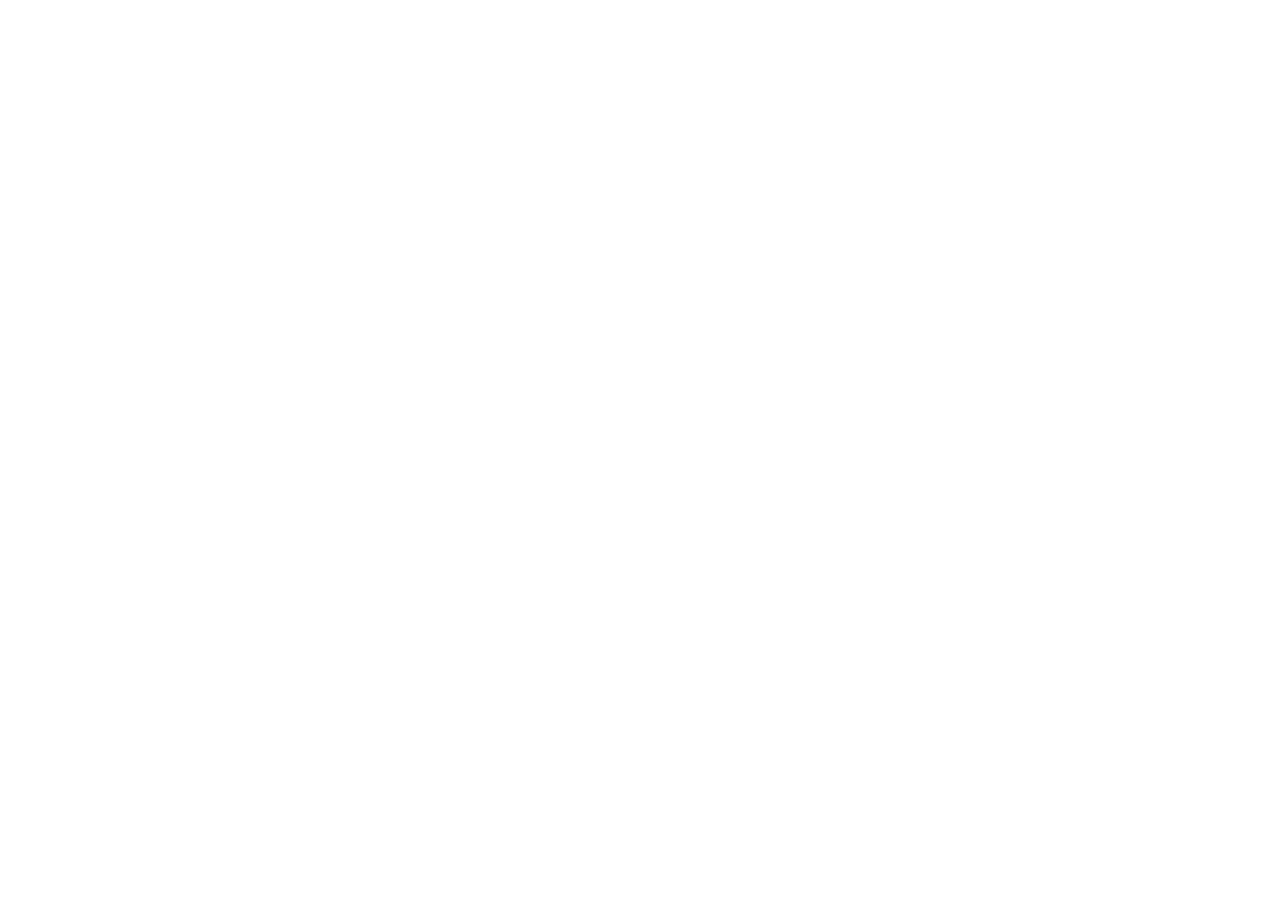
==== week12/index.html @ 9b073eb7 "add week12" ====
<!DOCTYPE html>
<html lang="en">
<head>
    <meta charset="UTF-8">
    <meta http-equiv="X-UA-Compatible" content="IE=edge">
    <meta name="viewport" content="width=device-width, initial-scale=1.0">
    <title>Week 12</title>
    <link rel="stylesheet" href="css/main.css">
</head>
<body>
    
</body>
</html>
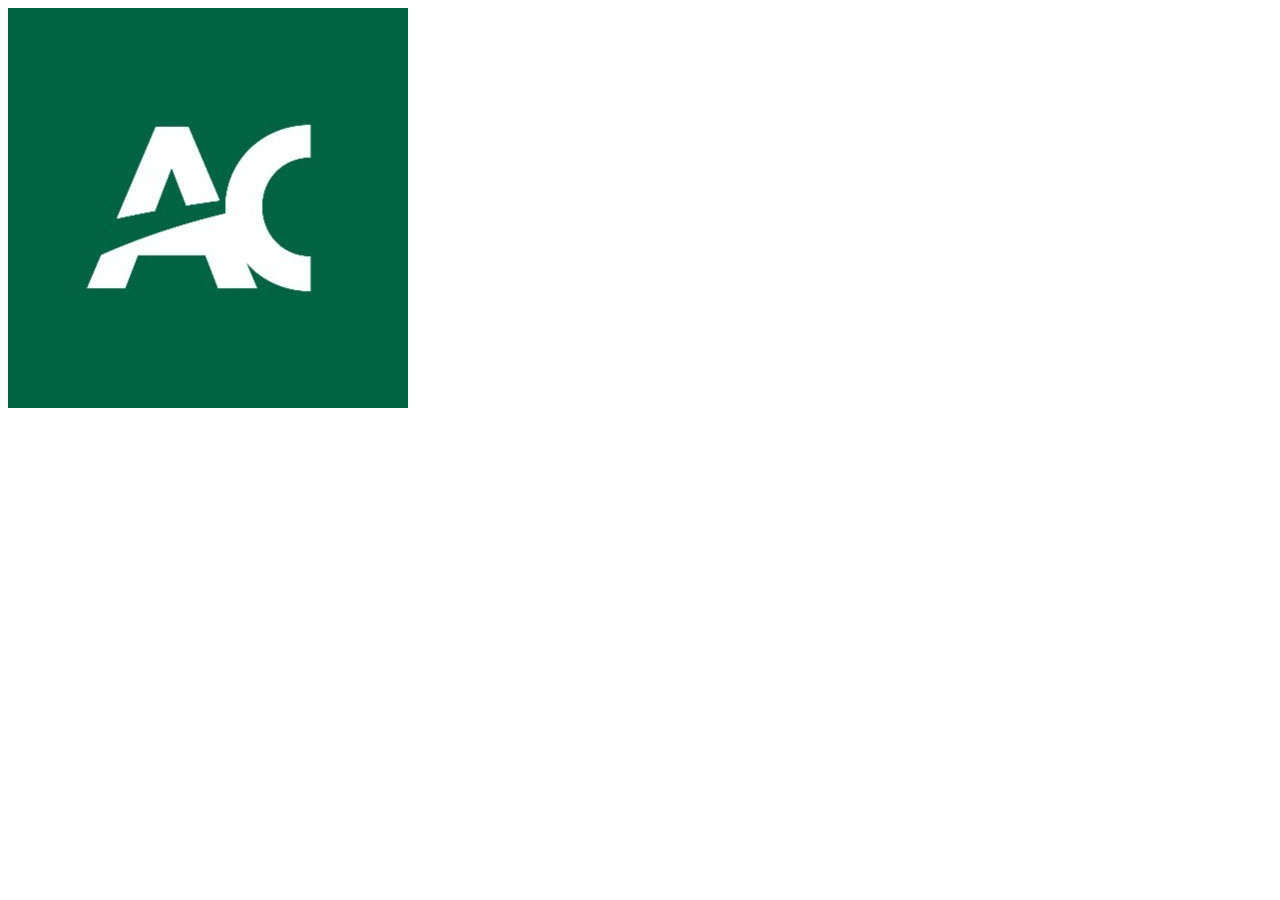
==== commit 1dfe16d0: "add index html" ====
--- a/week12/index.html
+++ b/week12/index.html
@@ -4,10 +4,16 @@
     <meta charset="UTF-8">
     <meta http-equiv="X-UA-Compatible" content="IE=edge">
     <meta name="viewport" content="width=device-width, initial-scale=1.0">
+    <link rel="stylesheet" href="css/main.css">
     <title>Week 12</title>
-    <link rel="stylesheet" href="css/main.css">
 </head>
 <body>
+    <div class="card">
+        <img src="images/ac-logo.jpg" alt="Algonquin Logo Image">
+    </div>
+    <div class="container">
+        
+    </div>
     
 </body>
 </html>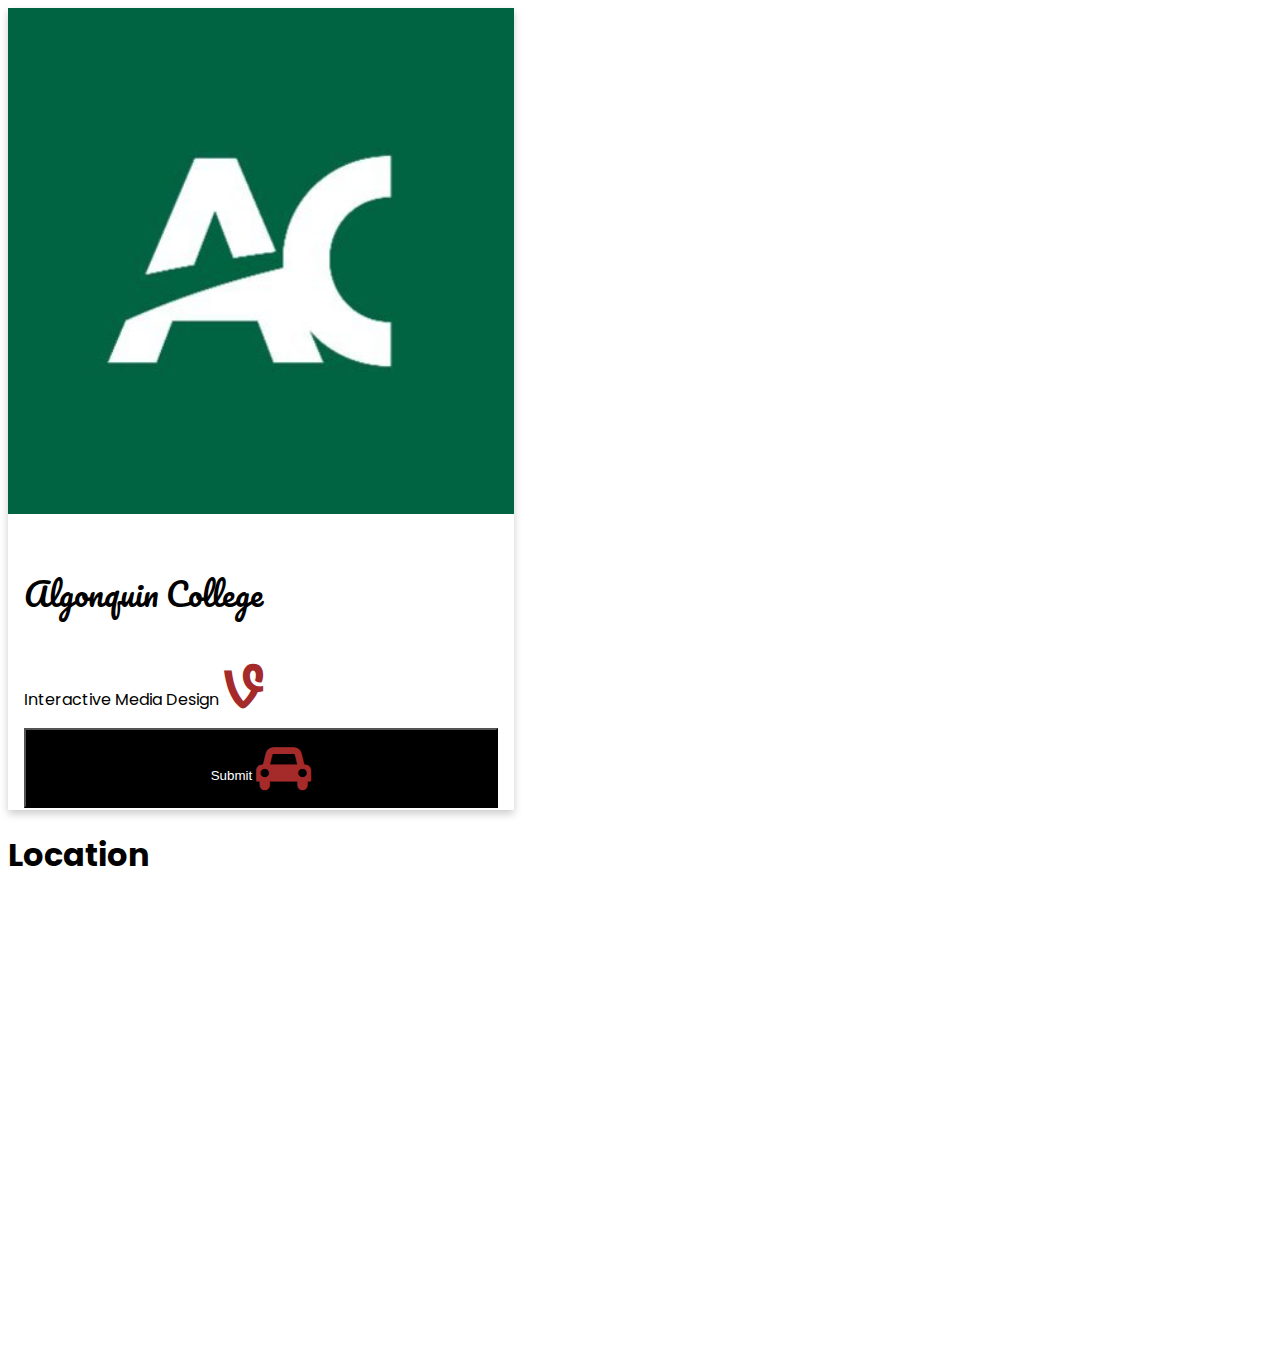
==== commit f1520e45: "add embeded map" ====
--- a/week12/index.html
+++ b/week12/index.html
@@ -1,19 +1,35 @@
 <!DOCTYPE html>
 <html lang="en">
+
 <head>
     <meta charset="UTF-8">
     <meta http-equiv="X-UA-Compatible" content="IE=edge">
     <meta name="viewport" content="width=device-width, initial-scale=1.0">
+    <link rel="preconnect" href="https://fonts.googleapis.com">
+    <link rel="preconnect" href="https://fonts.gstatic.com" crossorigin>
+     <!-- Googles Fonts Links. Added before the CSS  -->
+    <link href="https://fonts.googleapis.com/css2?family=Pacifico&family=Poppins:ital,wght@0,400;0,700;1,400;1,700&display=swap" rel="stylesheet">
+    <!-- Icon link -->
+    <link rel="stylesheet" href="https://cdnjs.cloudflare.com/ajax/libs/font-awesome/4.7.0/css/font-awesome.min.css">
+    <!-- Custom Style Sheet -->
     <link rel="stylesheet" href="css/main.css">
     <title>Week 12</title>
 </head>
+
 <body>
     <div class="card">
         <img src="images/ac-logo.jpg" alt="Algonquin Logo Image">
+        <div class="container">
+            <h4>Algonquin College</h4>
+            <p>Interactive Media Design <i class="fa fa-vine"></i></p>
+            <button class="card-button">Submit <i class="fa fa-car fa-lg"></i></button>
+        </div>
     </div>
-    <div class="container">
-        
-    </div>
-    
+
+    <h1>Location</h1>
+    <iframe src="https://www.google.com/maps/embed?pb=!1m18!1m12!1m3!1d717628.8004803625!2d-76.95336227827475!3d45.364202235754085!2m3!1f0!2f0!3f0!3m2!1i1024!2i768!4f13.1!3m3!1m2!1s0x4cce0718cc4a6ad7%3A0xc6cc467725843e2b!2sAlgonquin%20College%20Ottawa%20Campus!5e0!3m2!1sen!2sca!4v1669231890815!5m2!1sen!2sca" width="600" height="450" style="border:0;" allowfullscreen="" loading="lazy" referrerpolicy="no-referrer-when-downgrade"></iframe>
+
+
 </body>
+
 </html>--- a/week12/css/main.css
+++ b/week12/css/main.css
@@ -0,0 +1,42 @@
+body {
+    font-family: 'Poppins', sans-serif;
+}
+
+.card {
+    width:40%;
+    box-shadow: 0 4px 8px 0 rgba(0, 0, 0, 0.2);
+}
+
+img {
+    width: 100%;
+}
+
+.container {
+    padding: 2px 16px;
+}
+
+.card-button {
+    width: 100%;
+    height: 80px;
+    margin: auto;
+    background-color: black;
+    color: white;
+}
+
+h4 {
+    font-family: 'Pacifico', cursive;
+    font-weight: 400;
+    font-size: 2rem;
+}
+
+.fa {
+    color: brown;
+    font-size: 3rem;
+}
+
+iframe {
+    width: 100%;
+    max-width: 800px;
+    display: block;
+    margin: 0 auto;
+}